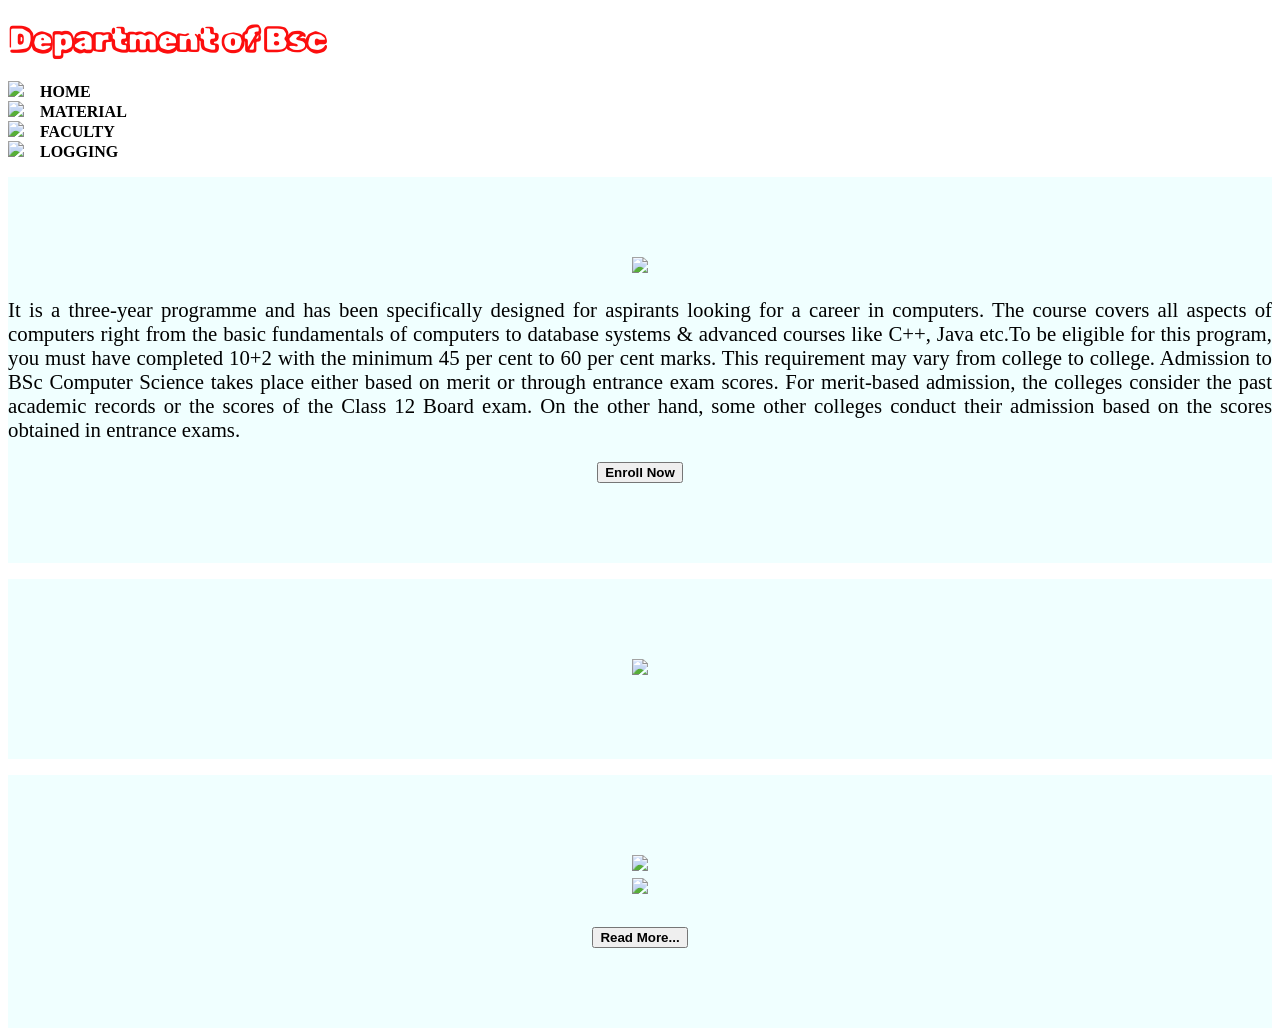
==== index.html @ 83abd7ff "Update and rename index.php to index.html" ====
<!DOCTYPE html>
<html>
<head>
    <meta charset='utf-8'>
    <meta http-equiv='X-UA-Compatible' content='IE=edge'>
    <title>Bsc-Home</title>
    <meta name='viewport' content='width=device-width, initial-scale=1'>
    <link href="css/bootstrap.min.css" rel="stylesheet">
    <script src="js/bootstrap.min.js"></script>
    <link rel='stylesheet' href='style.css'>
    <script src="main.js"></script>
    <link rel="icon" href="Pictures/Logo of bsc.png">
    <link rel="preconnect" href="https://fonts.googleapis.com">
    <link rel="preconnect" href="https://fonts.gstatic.com" crossorigin>
    <link href="https://fonts.googleapis.com/css2?family=Bungee&family=Caramel&family=Dancing+Script:wght@400;500;600;700&family=Rubik+Puddles&family=Rubik+Spray+Paint&family=Rubik+Vinyl&display=swap" rel="stylesheet">
</head>
<body>
    <div class="container-fluid" style="margin-top:1em;">
        <h1 style="font-family: 'Rubik Vinyl'; color:rgb(252, 14, 14);">Department of Bsc</h1>
        </div>
        <div class="container-fluid">
        <div class="row" style="margin-top:1em;">
            <div class="col-lg-2"></div>
            <div class="col-lg-2 bg-success text-center text-black rounded"><a href="index.php" style="text-decoration: none; color:black;"><b><img src="Pictures/Home.gif" style="height:20px;">&emsp;HOME</b></a></div>
            <div class="col-lg-2 bg-link text-center text-black"><a href="material.html" style="text-decoration: none; color:black;"><b><img src="Pictures/study.gif" style="height:20px;">&emsp;MATERIAL</b></a></div>
            <div class="col-lg-2 bg-link text-center text-black"><b><a href="Student.php" style="text-decoration: none; color:black;"><img src="Pictures/contact.gif" style="height:20px;">&emsp;FACULTY</b></a></div>
            <div class="col-lg-2 bg-link text-center text-black"><b><a href="Login.html" style="text-decoration: none; color:black;"><img src="Pictures/login.gif" style="height:20px;">&emsp;LOGGING</b></a></div>
            <div class="col-lg-2"></div>
        </div>
</div>
    <div class="container" style="background-color:azure;margin-top:1em;text-align:center;padding-top: 5em;padding-bottom: 5em;">
        <div class="row">
            <div class="col-md-3">
                <img src="Pictures/pic2.png" style="background-position:center; height: 15em;">
            </div>
            <div class="col-md-9">
                <p style="text-align: justify; font-family:'Times New Roman', Times, serif; font-size:1.3em;">
                    It is a three-year programme and has been specifically designed for aspirants looking for
                    a career in computers. The course covers all aspects of computers right
                    from the basic fundamentals of computers to database systems & advanced courses like C++,
                    Java etc.To be eligible for this program, you must have completed 10+2 with the 
                    minimum 45 per cent to 60 per cent marks. This requirement may vary from college to 
                    college. Admission to BSc Computer Science takes place either based on merit or through 
                    entrance exam scores. For merit-based admission, the colleges consider the past academic 
                    records or the scores of the Class 12 Board exam. On the other hand, some other colleges
                    conduct their admission based on the scores obtained in entrance exams.</p>
                    <button class="btn button"><b>Enroll Now</b></button>
                    </div>
        </div>
    </div>
    <div class="container" style="background-color:azure;margin-top:1em;text-align:center;padding-top: 5em;padding-bottom: 5em;">
        <div class="row">
            <div class="col-md-3">
                <img src="Pictures/staff1.png" style="height: 5em;">
            </div>
            <div class="col-md-3">
            </div>
                   
        </div>
    </div>
    <div class="container" style="background-color:azure;margin-top:1em;text-align:center;padding-top: 5em;padding-bottom: 5em;">
        <div class="row">
            <div class="col-md-3">
                <img src="Pictures/IMG_20221218_205738.png" style="height: 8em;">
            </div>
            <div class="col-md-3">
                <span style="text-align: justify; font-family:'Times New Roman', Times, serif; font-size:1.3em;">
                    <img src="Pictures/contact.gif"><br><br>
                    <button class="btn button"><b>Read More...</b></button>
                </span>
            </div>
            <div class="col-md-3">
          
        </div>
    </div>
</body>
</html>
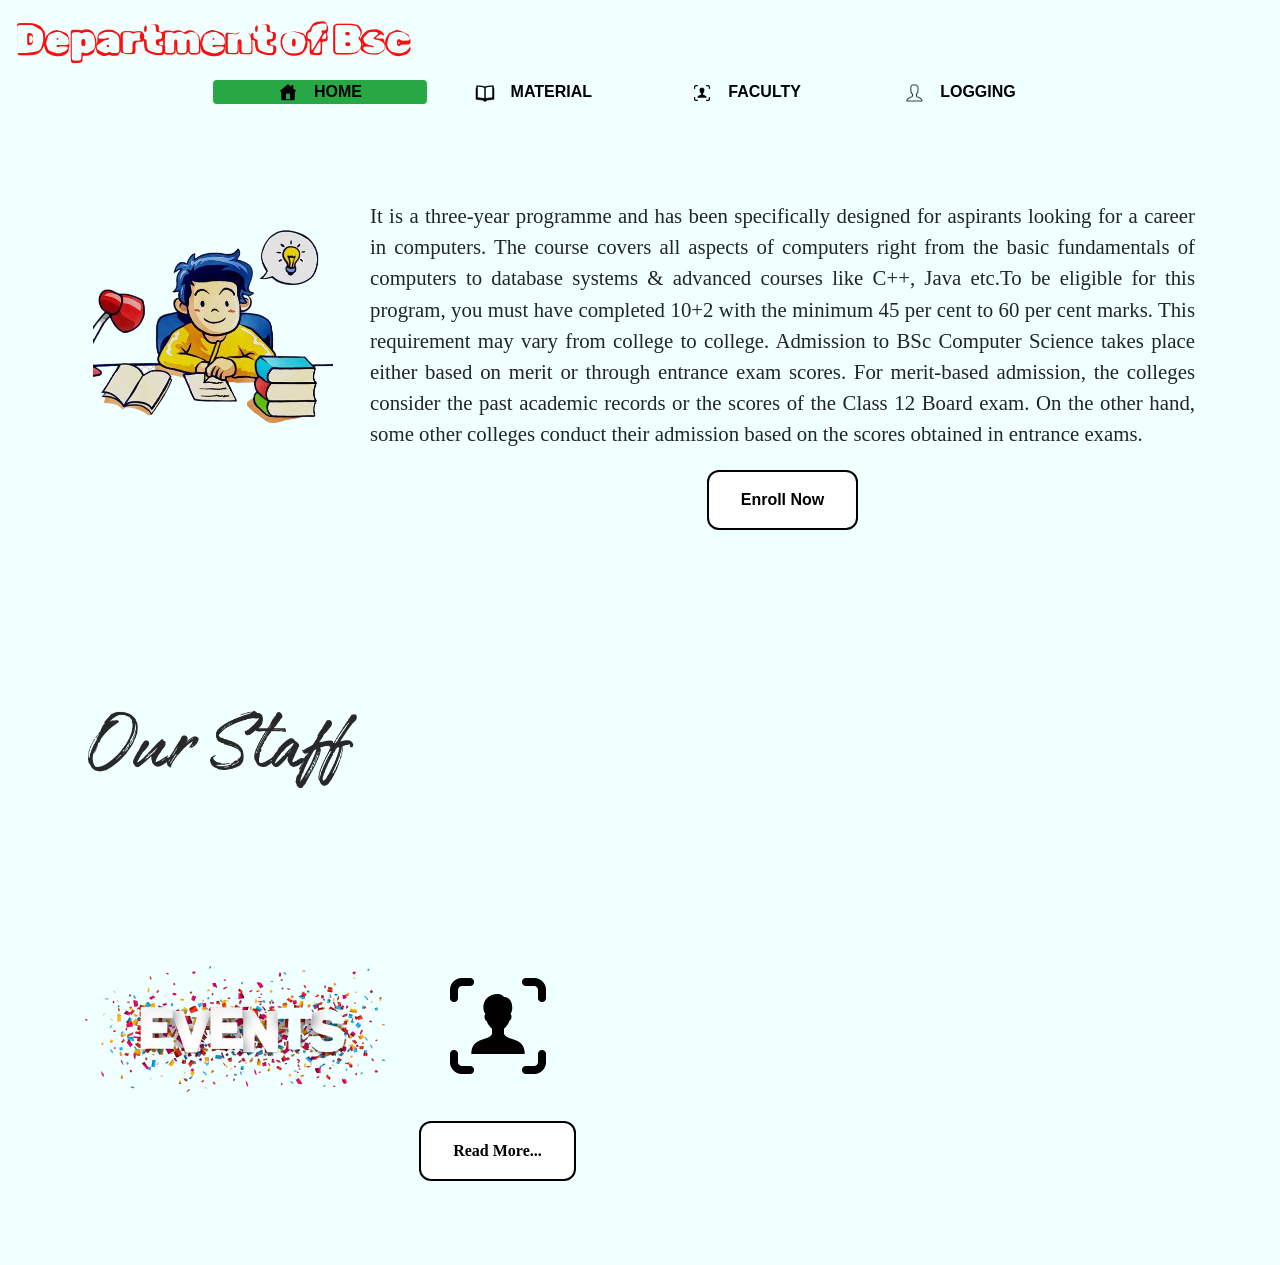
==== commit 5a62abee: "Update index.html" ====
--- a/index.html
+++ b/index.html
@@ -23,7 +23,7 @@
             <div class="col-lg-2"></div>
             <div class="col-lg-2 bg-success text-center text-black rounded"><a href="index.php" style="text-decoration: none; color:black;"><b><img src="Pictures/Home.gif" style="height:20px;">&emsp;HOME</b></a></div>
             <div class="col-lg-2 bg-link text-center text-black"><a href="material.html" style="text-decoration: none; color:black;"><b><img src="Pictures/study.gif" style="height:20px;">&emsp;MATERIAL</b></a></div>
-            <div class="col-lg-2 bg-link text-center text-black"><b><a href="Student.php" style="text-decoration: none; color:black;"><img src="Pictures/contact.gif" style="height:20px;">&emsp;FACULTY</b></a></div>
+            <div class="col-lg-2 bg-link text-center text-black"><b><a href="https://github.com/Aaron2578/department/blob/main/Student.php" style="text-decoration: none; color:black;"><img src="Pictures/contact.gif" style="height:20px;">&emsp;FACULTY</b></a></div>
             <div class="col-lg-2 bg-link text-center text-black"><b><a href="Login.html" style="text-decoration: none; color:black;"><img src="Pictures/login.gif" style="height:20px;">&emsp;LOGGING</b></a></div>
             <div class="col-lg-2"></div>
         </div>
--- a/style.css
+++ b/style.css
@@ -0,0 +1,29 @@
+body {
+    background-color: azure;
+}
+.button {
+    background-color: #4CAF50; /* Green */
+    border: none;
+    color: white;
+    padding: 16px 32px;
+    text-align: center;
+    text-decoration: none;
+    display: inline-block;
+    font-size: 16px;
+    margin: 4px 2px;
+    transition-duration: 0.7s;
+    cursor: pointer;
+    border-radius: 12px;
+  }
+  
+  .button {
+    background-color: white; 
+    color: black; 
+    border: 2px solid black;
+  }
+  
+  .button:hover {
+    background-color: black;
+    color: white;
+  }
+  
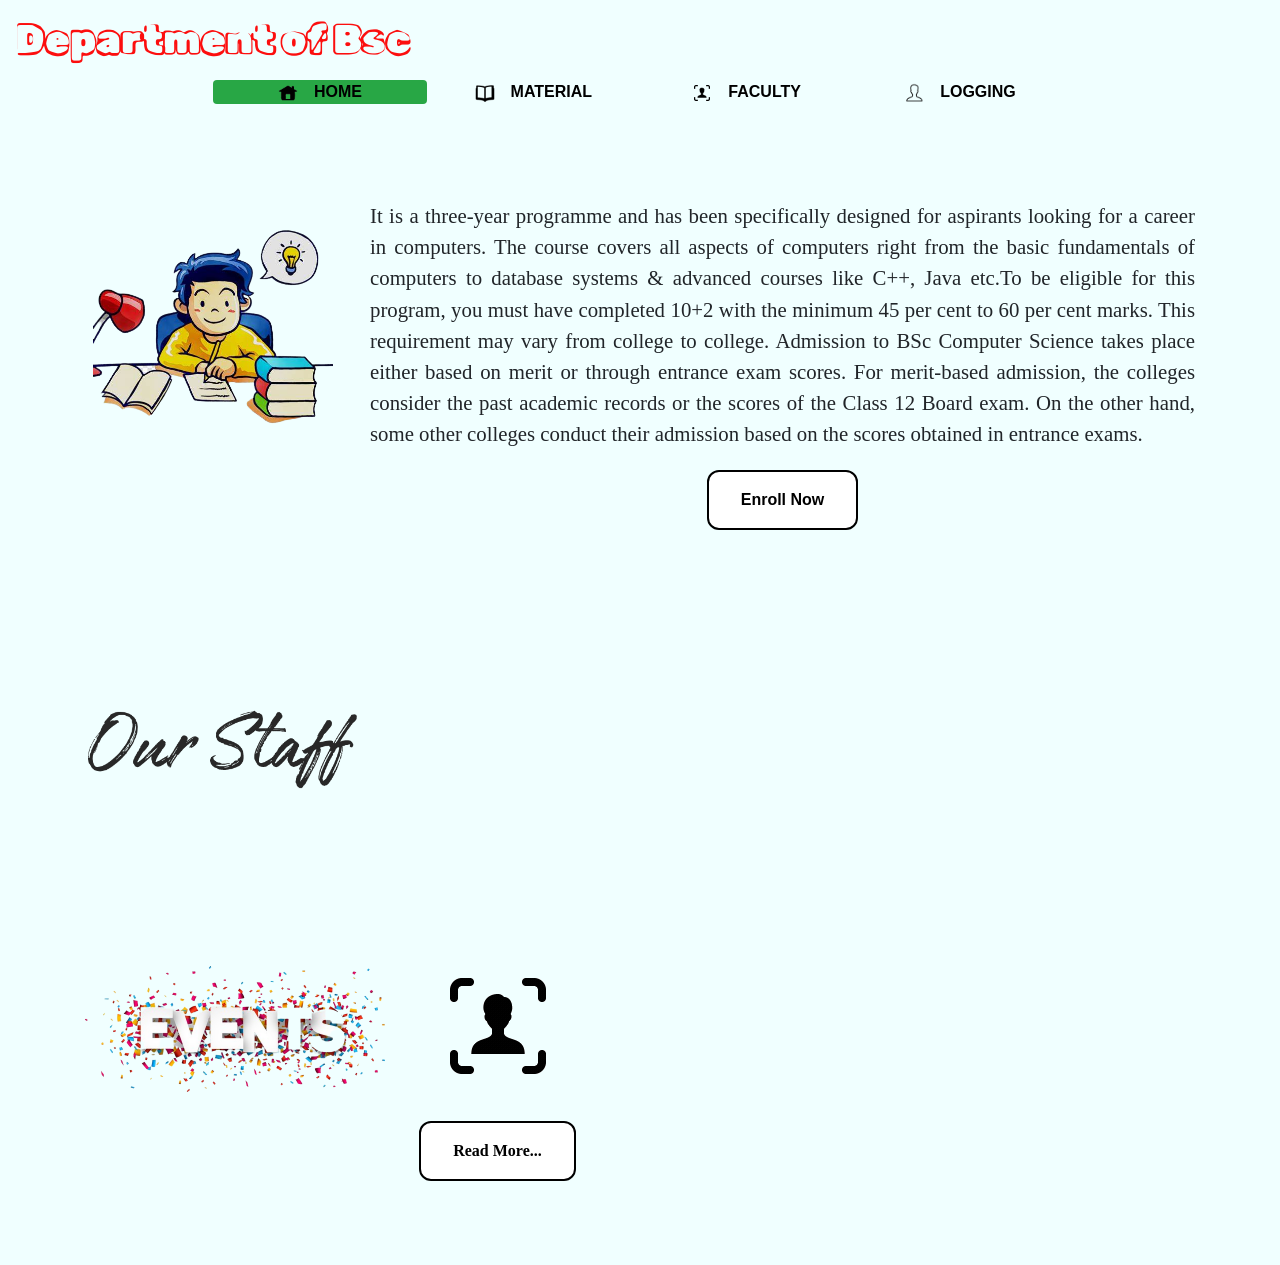
==== commit a9db8af2: "Update index.html" ====
--- a/index.html
+++ b/index.html
@@ -23,7 +23,7 @@
             <div class="col-lg-2"></div>
             <div class="col-lg-2 bg-success text-center text-black rounded"><a href="index.php" style="text-decoration: none; color:black;"><b><img src="Pictures/Home.gif" style="height:20px;">&emsp;HOME</b></a></div>
             <div class="col-lg-2 bg-link text-center text-black"><a href="material.html" style="text-decoration: none; color:black;"><b><img src="Pictures/study.gif" style="height:20px;">&emsp;MATERIAL</b></a></div>
-            <div class="col-lg-2 bg-link text-center text-black"><b><a href="https://github.com/Aaron2578/department/blob/main/Student.php" style="text-decoration: none; color:black;"><img src="Pictures/contact.gif" style="height:20px;">&emsp;FACULTY</b></a></div>
+            <div class="col-lg-2 bg-link text-center text-black"><b><a href="Aaron2578/department/blob/main/Student.php" style="text-decoration: none; color:black;"><img src="Pictures/contact.gif" style="height:20px;">&emsp;FACULTY</b></a></div>
             <div class="col-lg-2 bg-link text-center text-black"><b><a href="Login.html" style="text-decoration: none; color:black;"><img src="Pictures/login.gif" style="height:20px;">&emsp;LOGGING</b></a></div>
             <div class="col-lg-2"></div>
         </div>
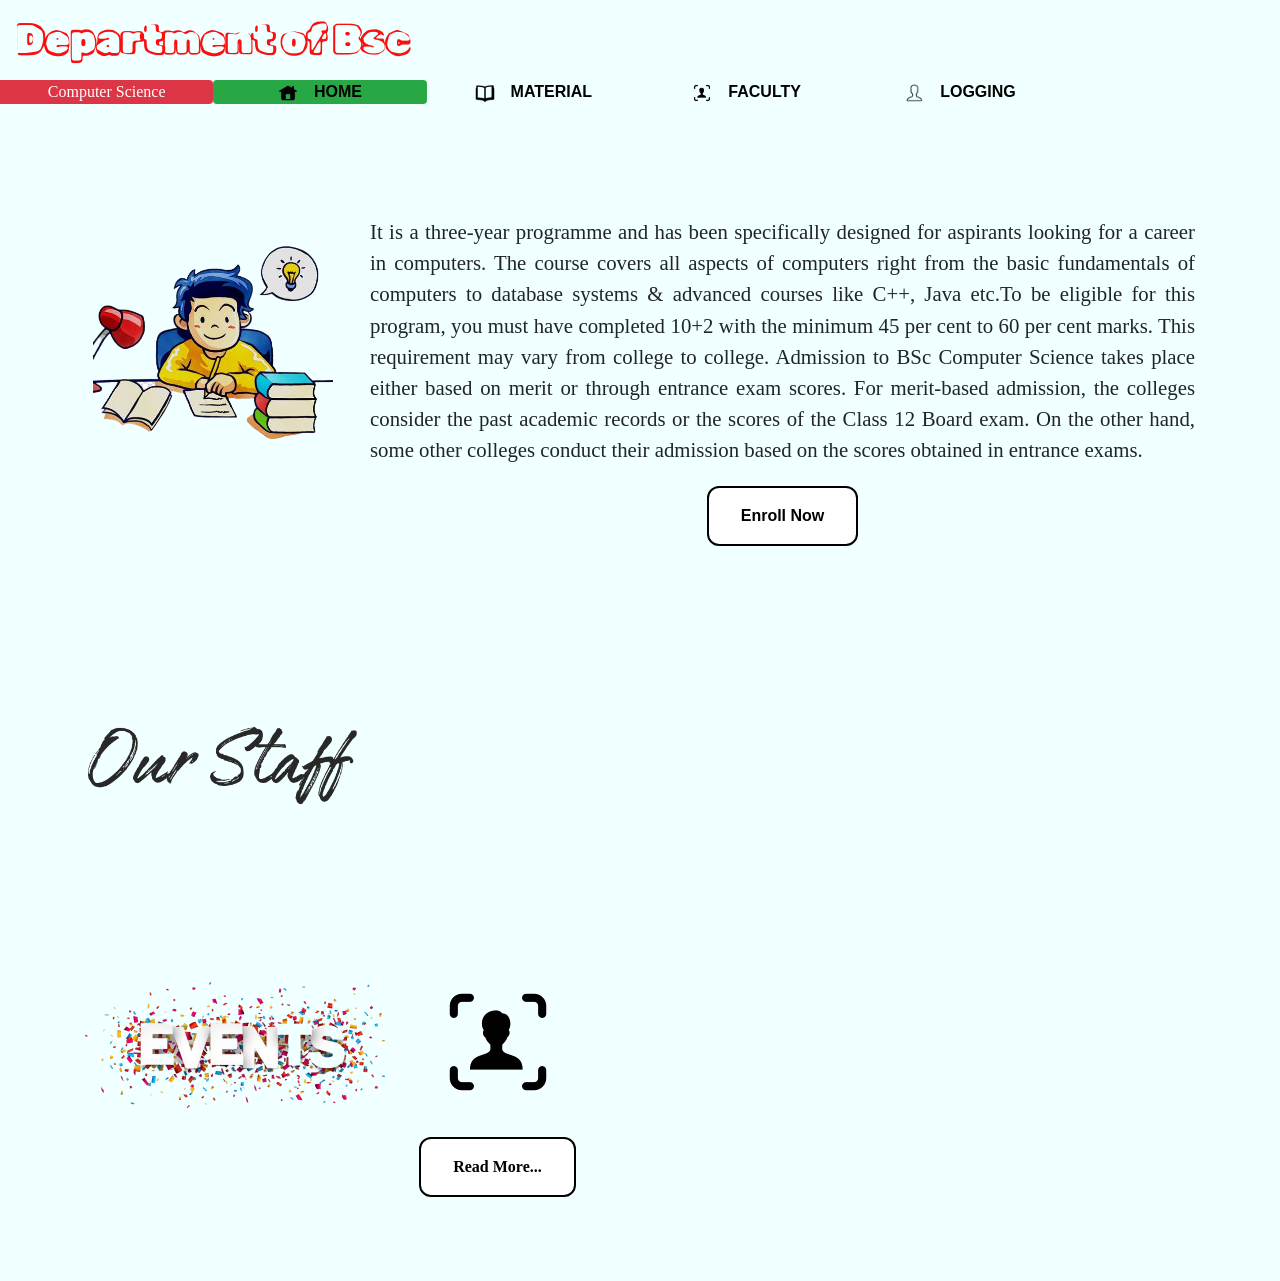
==== commit 9640592f: "Update index.html" ====
--- a/index.html
+++ b/index.html
@@ -10,9 +10,7 @@
     <link rel='stylesheet' href='style.css'>
     <script src="main.js"></script>
     <link rel="icon" href="Pictures/Logo of bsc.png">
-    <link rel="preconnect" href="https://fonts.googleapis.com">
-    <link rel="preconnect" href="https://fonts.gstatic.com" crossorigin>
-    <link href="https://fonts.googleapis.com/css2?family=Bungee&family=Caramel&family=Dancing+Script:wght@400;500;600;700&family=Rubik+Puddles&family=Rubik+Spray+Paint&family=Rubik+Vinyl&display=swap" rel="stylesheet">
+    <link rel="preconnect" href="https://fonts.googleapis.com"><link rel="preconnect" href="https://fonts.gstatic.com" crossorigin><link href="https://fonts.googleapis.com/css2?family=Bungee&family=Caramel&family=Dancing+Script:wght@400;500;600;700&family=Rubik+Puddles&family=Rubik+Spray+Paint&family=Rubik+Vinyl&display=swap" rel="stylesheet">
 </head>
 <body>
     <div class="container-fluid" style="margin-top:1em;">
@@ -20,13 +18,23 @@
         </div>
         <div class="container-fluid">
         <div class="row" style="margin-top:1em;">
-            <div class="col-lg-2"></div>
-            <div class="col-lg-2 bg-success text-center text-black rounded"><a href="index.php" style="text-decoration: none; color:black;"><b><img src="Pictures/Home.gif" style="height:20px;">&emsp;HOME</b></a></div>
-            <div class="col-lg-2 bg-link text-center text-black"><a href="material.html" style="text-decoration: none; color:black;"><b><img src="Pictures/study.gif" style="height:20px;">&emsp;MATERIAL</b></a></div>
-            <div class="col-lg-2 bg-link text-center text-black"><b><a href="Aaron2578/department/blob/main/Student.php" style="text-decoration: none; color:black;"><img src="Pictures/contact.gif" style="height:20px;">&emsp;FACULTY</b></a></div>
-            <div class="col-lg-2 bg-link text-center text-black"><b><a href="Login.html" style="text-decoration: none; color:black;"><img src="Pictures/login.gif" style="height:20px;">&emsp;LOGGING</b></a></div>
-            <div class="col-lg-2"></div>
+            <div class="col-lg-2 bg-danger text-center text-white rounded-right">
+                <span style="font-family: 'Bungee';">
+                Computer Science
+                </span>
+            </div>
+        <div class="col-lg-2 bg-success text-center text-black rounded"><a href="main.html" style="text-decoration: none; color:black;"><b><img src="Pictures/Home.gif" style="height:20px;">&emsp;HOME</b></a></div>
+        <div class="col-lg-2 bg-link text-center text-black"><a href="material.php" style="text-decoration: none; color:black;"><b><img src="Pictures/study.gif" style="height:20px;">&emsp;MATERIAL</b></a></div>
+        <div class="col-lg-2 bg-link text-center text-black"><b><a href="Facultytab.php" style="text-decoration: none; color:black;"><img src="Pictures/contact.gif" style="height:20px;">&emsp;FACULTY</b></a></div>
+        <div class="col-lg-2 bg-link text-center text-black"><b><a href="Login.php" style="text-decoration: none; color:black;"><img src="Pictures/login.gif" style="height:20px;">&emsp;LOGGING</b></a></div>
+        <div class="col-lg-2"></div>
         </div>
+</div>
+<div class="container-fluid">
+    <div class="row" style="margin-top:1em;">
+        <div class="col-lg-2"></div>
+        
+    </div>
 </div>
     <div class="container" style="background-color:azure;margin-top:1em;text-align:center;padding-top: 5em;padding-bottom: 5em;">
         <div class="row">
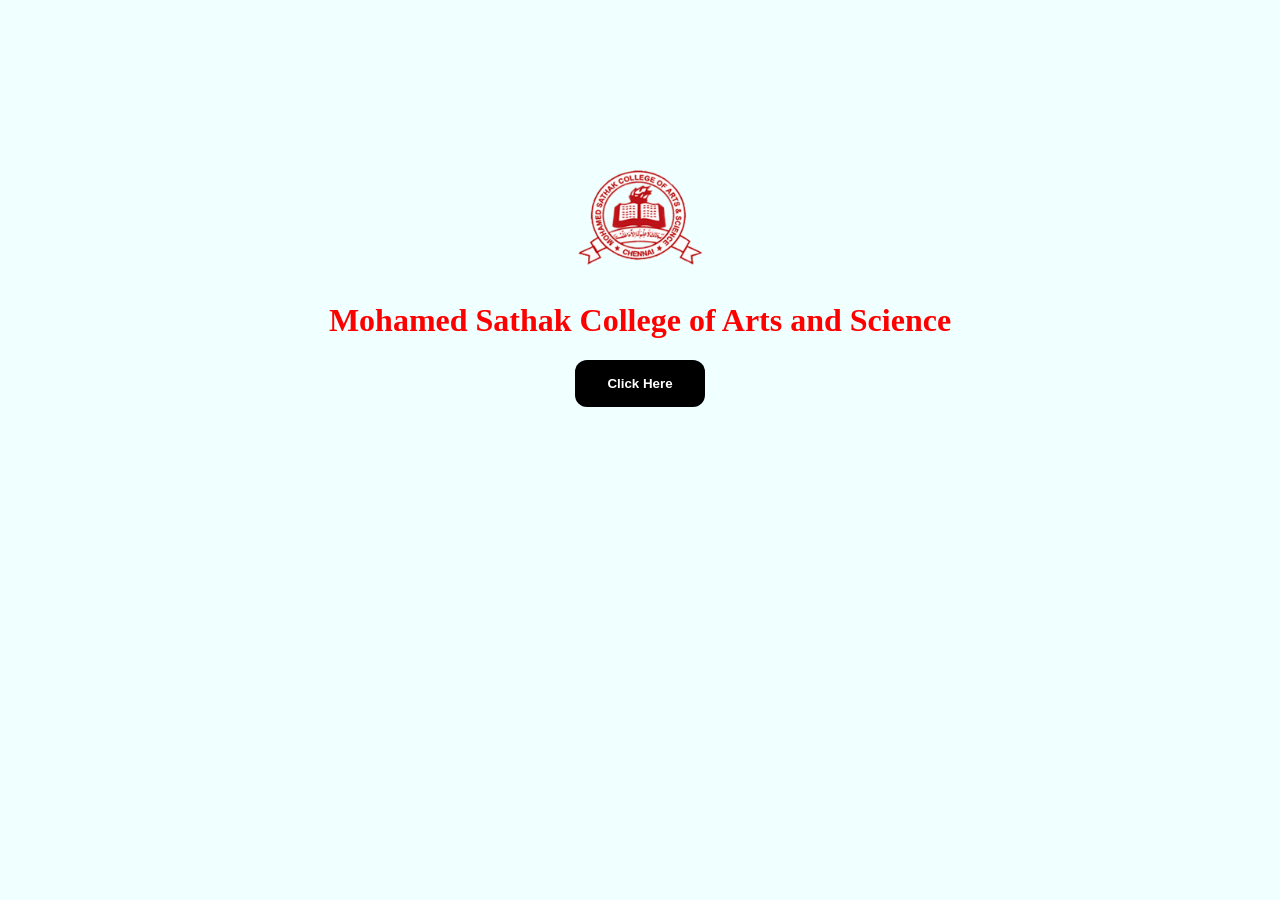
==== commit 6f6a5058: "Rename main.html to index.html" ====
--- a/index.html
+++ b/index.html
@@ -1,85 +1,62 @@
 <!DOCTYPE html>
 <html>
-<head>
-    <meta charset='utf-8'>
-    <meta http-equiv='X-UA-Compatible' content='IE=edge'>
-    <title>Bsc-Home</title>
-    <meta name='viewport' content='width=device-width, initial-scale=1'>
-    <link href="css/bootstrap.min.css" rel="stylesheet">
-    <script src="js/bootstrap.min.js"></script>
-    <link rel='stylesheet' href='style.css'>
-    <script src="main.js"></script>
-    <link rel="icon" href="Pictures/Logo of bsc.png">
-    <link rel="preconnect" href="https://fonts.googleapis.com"><link rel="preconnect" href="https://fonts.gstatic.com" crossorigin><link href="https://fonts.googleapis.com/css2?family=Bungee&family=Caramel&family=Dancing+Script:wght@400;500;600;700&family=Rubik+Puddles&family=Rubik+Spray+Paint&family=Rubik+Vinyl&display=swap" rel="stylesheet">
-</head>
-<body>
-    <div class="container-fluid" style="margin-top:1em;">
-        <h1 style="font-family: 'Rubik Vinyl'; color:rgb(252, 14, 14);">Department of Bsc</h1>
-        </div>
-        <div class="container-fluid">
-        <div class="row" style="margin-top:1em;">
-            <div class="col-lg-2 bg-danger text-center text-white rounded-right">
-                <span style="font-family: 'Bungee';">
-                Computer Science
-                </span>
-            </div>
-        <div class="col-lg-2 bg-success text-center text-black rounded"><a href="main.html" style="text-decoration: none; color:black;"><b><img src="Pictures/Home.gif" style="height:20px;">&emsp;HOME</b></a></div>
-        <div class="col-lg-2 bg-link text-center text-black"><a href="material.php" style="text-decoration: none; color:black;"><b><img src="Pictures/study.gif" style="height:20px;">&emsp;MATERIAL</b></a></div>
-        <div class="col-lg-2 bg-link text-center text-black"><b><a href="Facultytab.php" style="text-decoration: none; color:black;"><img src="Pictures/contact.gif" style="height:20px;">&emsp;FACULTY</b></a></div>
-        <div class="col-lg-2 bg-link text-center text-black"><b><a href="Login.php" style="text-decoration: none; color:black;"><img src="Pictures/login.gif" style="height:20px;">&emsp;LOGGING</b></a></div>
-        <div class="col-lg-2"></div>
-        </div>
-</div>
-<div class="container-fluid">
-    <div class="row" style="margin-top:1em;">
-        <div class="col-lg-2"></div>
-        
-    </div>
-</div>
-    <div class="container" style="background-color:azure;margin-top:1em;text-align:center;padding-top: 5em;padding-bottom: 5em;">
-        <div class="row">
-            <div class="col-md-3">
-                <img src="Pictures/pic2.png" style="background-position:center; height: 15em;">
-            </div>
-            <div class="col-md-9">
-                <p style="text-align: justify; font-family:'Times New Roman', Times, serif; font-size:1.3em;">
-                    It is a three-year programme and has been specifically designed for aspirants looking for
-                    a career in computers. The course covers all aspects of computers right
-                    from the basic fundamentals of computers to database systems & advanced courses like C++,
-                    Java etc.To be eligible for this program, you must have completed 10+2 with the 
-                    minimum 45 per cent to 60 per cent marks. This requirement may vary from college to 
-                    college. Admission to BSc Computer Science takes place either based on merit or through 
-                    entrance exam scores. For merit-based admission, the colleges consider the past academic 
-                    records or the scores of the Class 12 Board exam. On the other hand, some other colleges
-                    conduct their admission based on the scores obtained in entrance exams.</p>
-                    <button class="btn button"><b>Enroll Now</b></button>
-                    </div>
-        </div>
-    </div>
-    <div class="container" style="background-color:azure;margin-top:1em;text-align:center;padding-top: 5em;padding-bottom: 5em;">
-        <div class="row">
-            <div class="col-md-3">
-                <img src="Pictures/staff1.png" style="height: 5em;">
-            </div>
-            <div class="col-md-3">
-            </div>
-                   
-        </div>
-    </div>
-    <div class="container" style="background-color:azure;margin-top:1em;text-align:center;padding-top: 5em;padding-bottom: 5em;">
-        <div class="row">
-            <div class="col-md-3">
-                <img src="Pictures/IMG_20221218_205738.png" style="height: 8em;">
-            </div>
-            <div class="col-md-3">
-                <span style="text-align: justify; font-family:'Times New Roman', Times, serif; font-size:1.3em;">
-                    <img src="Pictures/contact.gif"><br><br>
-                    <button class="btn button"><b>Read More...</b></button>
-                </span>
-            </div>
-            <div class="col-md-3">
-          
-        </div>
-    </div>
-</body>
+    <head>
+        <title>Mscas</title>
+
+        <!--Favicon-->
+
+        <link rel="icon" href="Pictures/logo of college.png">
+
+        <!--Styling Part-->
+
+        <style>
+            body {
+                background-color:azure;
+            }
+            img {
+                height: 10%;
+                width: 10%;
+                margin-top: 10em;
+            }
+            h1{
+                color:red;
+                margin-top: 1em;
+            }
+            button {
+                border:none;
+                background-color:black;
+                padding: 16px 32px;
+                border-radius: 12px;
+                transition-duration: 2s;
+                cursor: pointer;
+            }
+            button {
+                background-color:black;
+                color:white;
+            }
+            button:hover {
+                background-color:azure;
+                color:black;
+                border: 2px solid black;
+            }
+            a {
+                text-decoration: none;
+                color:white;
+            }
+            a:hover{
+                text-decoration: none;
+                color:black;
+            }
+        </style>
+    </head>
+    
+    <body>
+
+        <center>
+        <img src="Pictures/logo of college.png">
+        <h1>Mohamed Sathak College of Arts and Science</h1>
+        <a href="home.html"><button type="submit"><b>Click Here</b></button></a>
+        </center>
+
+    </body>
 </html>
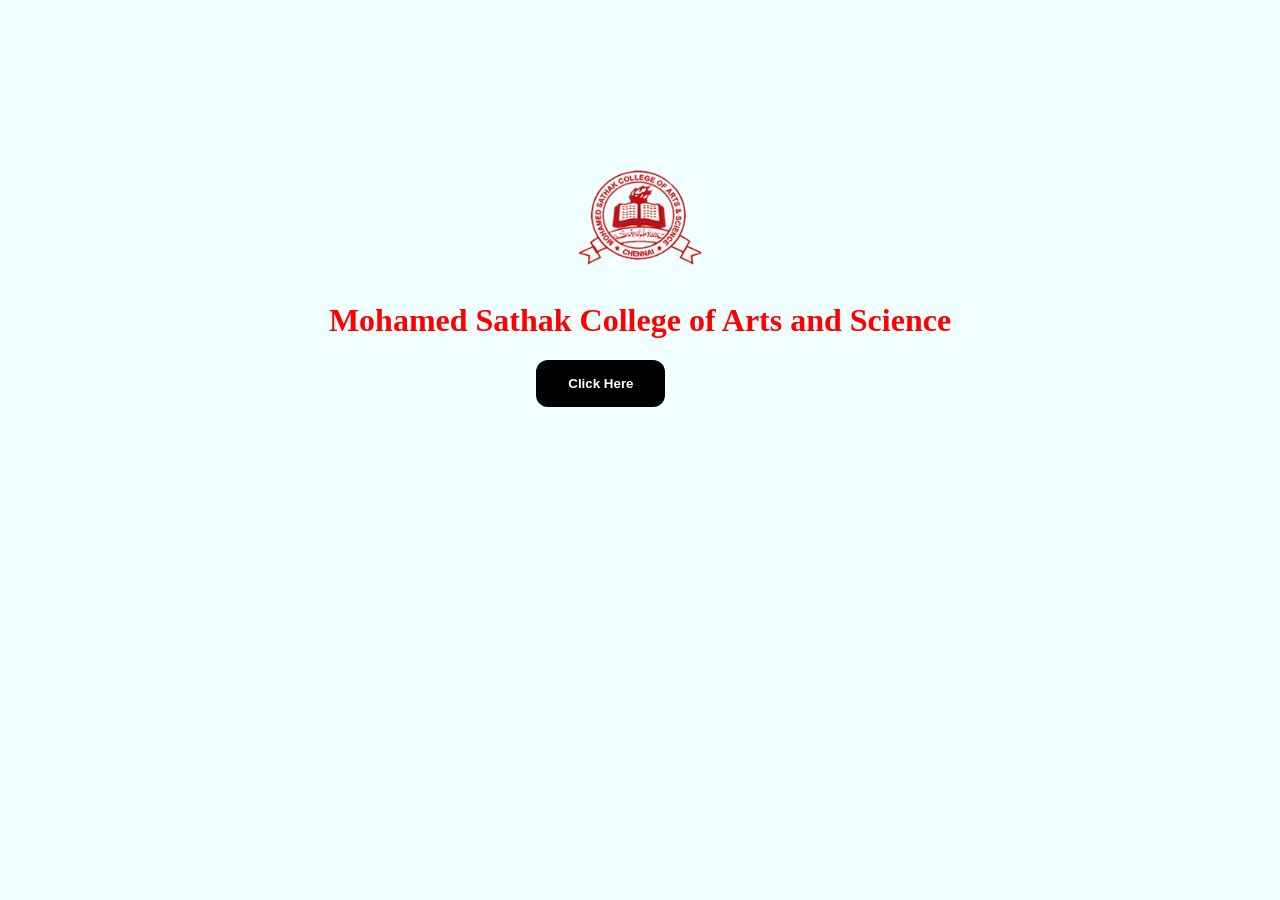
==== commit 619112da: "Update index.html" ====
--- a/index.html
+++ b/index.html
@@ -56,6 +56,7 @@
         <img src="Pictures/logo of college.png">
         <h1>Mohamed Sathak College of Arts and Science</h1>
         <a href="home.html"><button type="submit"><b>Click Here</b></button></a>
+            <a href="mailto:aarondell2578@gmail.com">Send Email</a>
         </center>
 
     </body>
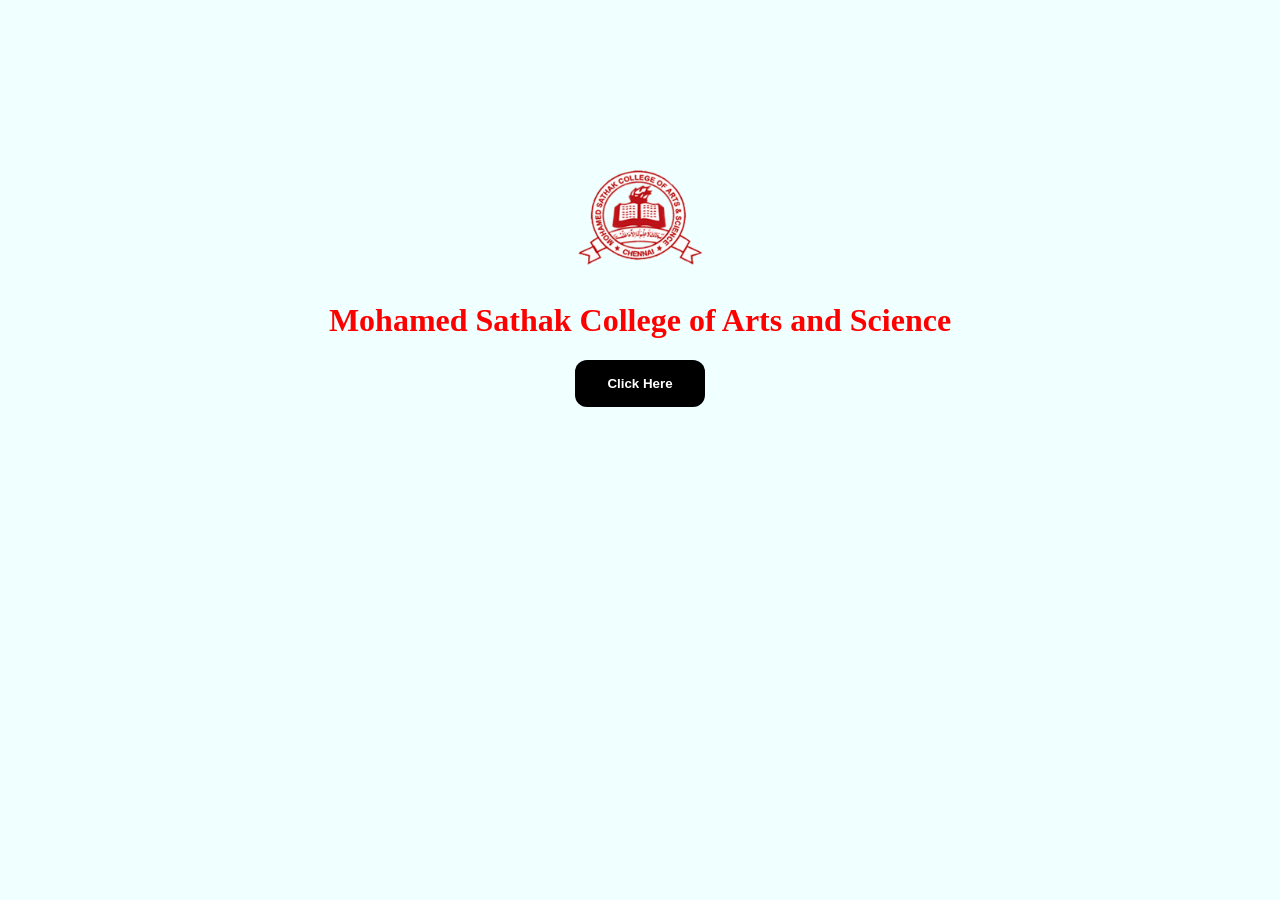
==== commit 4bef3ffa: "Update index.html" ====
--- a/index.html
+++ b/index.html
@@ -56,7 +56,6 @@
         <img src="Pictures/logo of college.png">
         <h1>Mohamed Sathak College of Arts and Science</h1>
         <a href="home.html"><button type="submit"><b>Click Here</b></button></a>
-            <a href="mailto:aarondell2578@gmail.com">Send Email</a>
         </center>
 
     </body>
